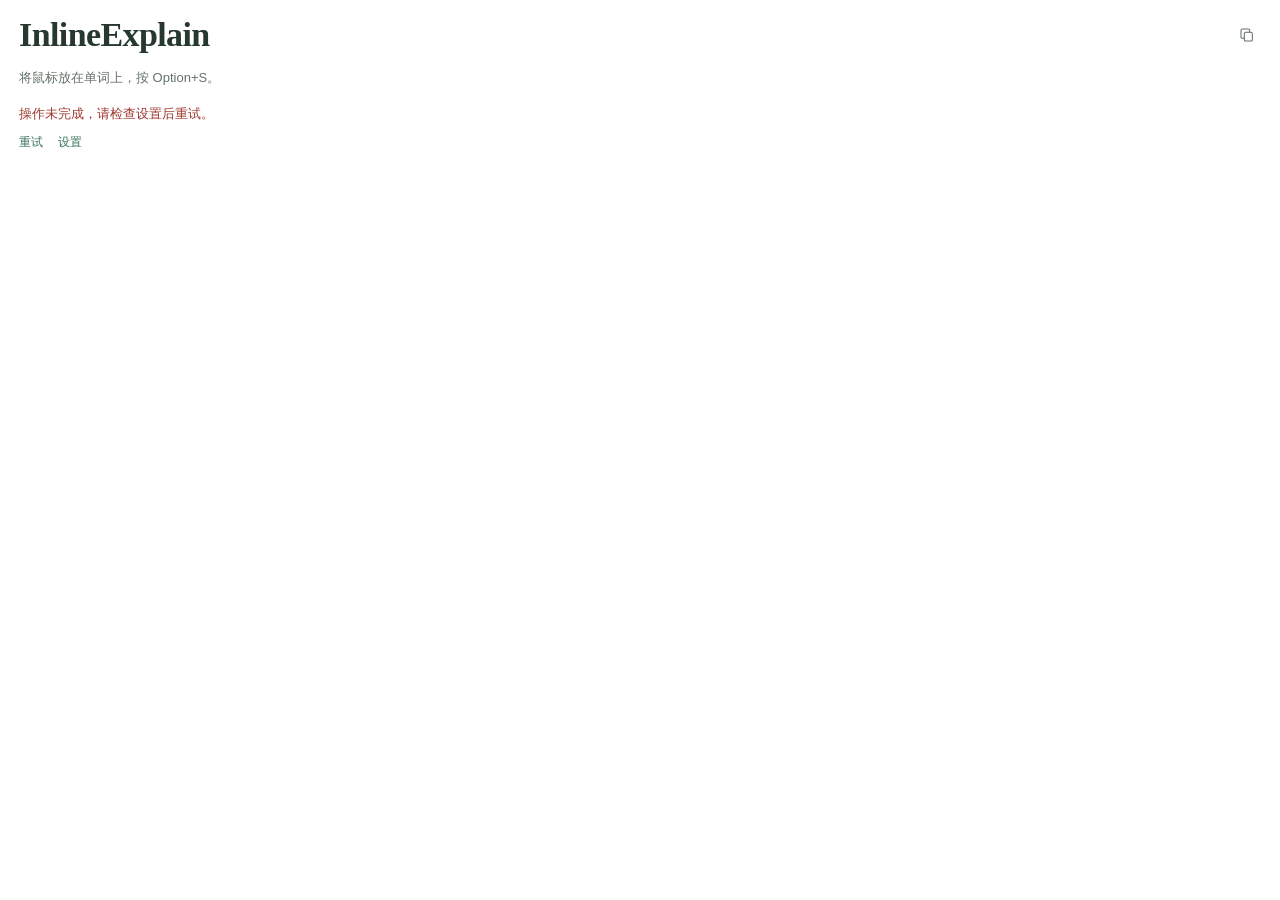
==== frontend/index.html @ b8234a52 "Initial release of InlineExplain" ====
<!doctype html>
<html lang="zh-Hans">
<head>
  <meta charset="utf-8">
  <meta name="viewport" content="width=device-width, initial-scale=1">
  <meta http-equiv="Content-Security-Policy" content="default-src 'self'; script-src 'self'; style-src 'self'; img-src 'self' data:; connect-src 'none'">
  <title>InlineExplain</title>
  <link rel="stylesheet" href="style.css">
  <script src="i18n.js" defer></script>
  <script src="app.js" defer></script>
</head>
<body>
  <section id="card" class="card" data-i18n-aria="card" aria-label="单词解释">
    <main class="card-scroll">
      <div id="content-body">
        <div class="word-row"><h1 id="term">InlineExplain</h1><button id="copy" data-i18n-aria="copy" class="icon-button" data-icon="copy" aria-label="复制解释" title="复制解释"></button></div>
        <p id="pronunciation" class="pronunciation"></p>
        <p id="meaning" class="meaning"></p>
        <p data-i18n="initialHint" id="loading" class="loading" role="status">Point at a word and press Option+S.</p>
        <section id="context-section" class="context-block" hidden>
          <h2 data-i18n="context" id="context-label">IN THIS SENTENCE</h2>
          <p id="context"></p>
          <details id="source-details"><summary data-i18n="source" id="source-label">Original sentence</summary><p id="source" class="source"></p></details>
        </section>
        <section id="examples-section" class="examples" hidden><h2 data-i18n="examples" id="examples-label">EXAMPLES</h2><div id="examples"></div></section>
        <div id="relations" class="relations" hidden></div>
        <section id="error-section" class="error-section" hidden aria-live="polite"><p id="error"></p><div class="error-actions"><button data-i18n="retry" id="retry" class="text-button">Try again</button><button data-i18n="settings" id="error-settings" class="text-button">Settings</button></div></section>
      </div>
    </main>
  </section>
  <main id="settings-page" class="settings-page" hidden>
    <header class="settings-header"><p class="eyebrow">INLINEEXPLAIN</p><h1 data-i18n="settingsTitle">读懂一句，继续阅读。</h1><p data-i18n="settingsIntro">将鼠标放在单词上，按 ⌥ S，就地理解它的意思。</p></header>
    <form id="settings-form">
      <section class="settings-section">
        <h2 data-i18n="service">解释服务</h2>
        <p class="section-note" data-i18n="serviceNote">填写兼容 Chat Completions 的服务地址。API Key 保存在 macOS 钥匙串中。</p>
        <label><span data-i18n="provider">服务地址</span><input id="endpoint-input" name="endpoint" type="url" required spellcheck="false" placeholder="https://api.deepseek.com"></label>
        <div class="field-row"><label><span data-i18n="model">模型</span><input id="model-input" name="model" required spellcheck="false" placeholder="deepseek-chat"></label><label class="temperature-field"><span data-i18n="temperature">温度</span><input id="temperature-input" name="temperature" type="number" min="0" max="2" step="0.1" required></label></div>
        <label><span data-i18n="key">API Key</span><input id="key-input" name="apiKey" type="password" autocomplete="off" spellcheck="false" data-i18n-placeholder="keyAdd" placeholder="填写 API Key"></label>
        <p data-i18n="keyMissingNote" id="key-note" class="field-note">Keys are never saved in the settings file.</p>
      </section>
      <section class="settings-section">
        <h2 data-i18n="preferences">语言与解释</h2>
        <div class="field-row"><label><span data-i18n="language">语言</span><select id="language-input"><option value="en">English</option><option value="zh">简体中文</option></select></label><label><span data-i18n="shortcut">取词快捷键</span><select id="shortcut-input"><option value="Alt+S">Option + S</option><option value="Alt+Shift+S">Option + Shift + S</option></select></label></div>
        <div class="prompt-heading"><label for="prompt-input" data-i18n="prompt">解释指令（Prompt）</label><button data-i18n="reset" id="reset-prompt" type="button" class="text-button">Reset default</button></div>
        <textarea id="prompt-input" rows="10" spellcheck="false"></textarea>
        <p class="field-note" data-i18n="promptNote">中英文分别保存自己的解释指令，切换语言时会使用对应版本。</p>
      </section>
      <section class="settings-section permission-section">
        <div><h2 data-i18n="screenTitle">读取鼠标下的文字</h2><p data-i18n="screenChecking" id="permission-note" class="section-note">Checking Screen Recording access…</p></div>
        <button data-i18n="screenAllow" id="permission-button" type="button" class="secondary-button">Allow Screen Recording</button>
        <p class="field-note" data-i18n="privacy">仅在按下快捷键时截图，并在本机识别。</p>
      </section>
      <div class="save-row"><p id="save-status" role="status"></p><button data-i18n="save" type="submit" class="primary-button">保存设置</button></div>
    </form>
    <footer class="settings-footer">InlineExplain <span id="app-version"></span></footer>
  </main>
</body>
</html>
---- frontend/style.css ----
:root {
  color-scheme: light;
  --paper: #ffffff;
  --ink: #27382f;
  --muted: #647268;
  --accent: #367359;
  --context: #f2f5f3;
  --line: #dde3d9;
  --error: #9f3830;
  --radius-sm: 7px;
  --radius-md: 11px;
  --radius-lg: 18px;
  font-family: -apple-system, BlinkMacSystemFont, "PingFang SC", sans-serif;
  font-size: 14px;
  color: var(--ink);
  background: var(--paper);
  -webkit-font-smoothing: antialiased;
}
* { box-sizing: border-box; }
[hidden] { display: none !important; }
html, body { margin: 0; width: 100%; height: 100%; overflow: hidden; }
button, input, textarea, select { font: inherit; color: inherit; }
button { cursor: pointer; }
button:disabled { cursor: default; opacity: .45; }
button:focus-visible, summary:focus-visible, input:focus-visible, textarea:focus-visible, select:focus-visible { outline: 2px solid var(--accent); outline-offset: 2px; }
button:active:not(:disabled) { transform: scale(.96); }
button svg { width: 16px; height: 16px; stroke: currentColor; stroke-width: 1.6; fill: none; stroke-linecap: round; stroke-linejoin: round; }
.card { display: flex; flex-direction: column; height: 100%; overflow: hidden; border-radius: var(--radius-lg); }
.icon-button { display: inline-flex; flex: none; align-items: center; justify-content: center; width: 28px; height: 28px; padding: 0; border: 0; border-radius: var(--radius-sm); color: var(--muted); background: transparent; }
.icon-button:hover { background: var(--context); color: var(--accent); }
.icon-button[aria-pressed="true"] { color: var(--accent); background: var(--context); }
.card-scroll { flex: 1; min-height: 0; overflow-y: auto; scrollbar-width: thin; }
#content-body { padding: 15px 19px 16px; }
.word-row { display: flex; align-items: center; gap: 12px; --app-region: drag; }
.word-row h1 { flex: 1; min-width: 0; margin: 0; font-family: Georgia, "Songti SC", serif; font-size: 34px; font-weight: 700; letter-spacing: -.6px; line-height: 1.15; overflow-wrap: anywhere; }
.word-row .icon-button { --app-region: no-drag; }
.pronunciation { margin: 8px 0 0; color: var(--muted); font-size: 12px; line-height: 1.6; overflow-wrap: anywhere; }
.pronunciation:empty { display: none; }
.meaning { margin: 14px 0 0; font-family: Georgia, "Songti SC", serif; font-size: 17px; line-height: 1.65; overflow-wrap: anywhere; }
.meaning:empty { display: none; }
.loading { margin: 14px 0 2px; font-size: 13px; line-height: 1.6; color: var(--muted); }
.context-block { margin-top: 15px; padding: 12px 13px; background: var(--context); border-radius: var(--radius-md); }
.card h2 { margin: 0 0 5px; font-size: 10px; line-height: 1.5; letter-spacing: .9px; font-weight: 650; color: var(--accent); }
#context { margin: 0; font-size: 14px; line-height: 1.65; overflow-wrap: anywhere; }
details { margin-top: 10px; }
summary { width: fit-content; color: var(--muted); font-size: 11px; cursor: pointer; line-height: 1.6; }
.source { margin: 6px 0 0; font-size: 12px; line-height: 1.7; color: var(--muted); overflow-wrap: anywhere; }
.source mark { color: var(--accent); font-weight: 650; background: transparent; }
.examples { margin-top: 16px; }
.example { display: flex; align-items: flex-start; justify-content: space-between; gap: 9px; padding: 7px 0; }
.example + .example { border-top: 1px solid var(--line); }
.example p { margin: 0; font-size: 13px; line-height: 1.65; overflow-wrap: anywhere; }
.example .translation { color: var(--muted); margin-top: 3px; font-size: 12px; line-height: 1.7; }
.example .icon-button { width: 25px; height: 25px; }
.relations { display: grid; gap: 5px; margin-top: 10px; font-size: 12px; line-height: 1.6; overflow-wrap: anywhere; }
.relation-label { color: var(--muted); margin-right: 7px; }
.error-section { margin-top: 14px; }
#error { margin: 0; font-size: 13px; line-height: 1.7; color: var(--error); overflow-wrap: anywhere; }
.error-actions { display: flex; gap: 15px; margin-top: 5px; }
.text-button { padding: 3px 0; border: 0; background: transparent; color: var(--accent); font-size: 12px; line-height: 1.5; }
.text-button:hover { text-decoration: underline; text-underline-offset: 3px; }
.settings-page { height: 100%; padding: 30px 30px 20px; overflow-y: auto; }
.settings-header .eyebrow { color: var(--accent); font-size: 10px; font-weight: 650; letter-spacing: 1.3px; margin: 0 0 8px; }
.settings-header h1 { margin: 0 0 10px; font-family: Georgia, "Songti SC", serif; font-size: 27px; font-weight: 500; line-height: 1.3; }
.settings-header > p:last-child { margin: 0; font-size: 13px; line-height: 1.7; color: var(--muted); }
kbd { display: inline-block; min-width: 31px; margin: 0 2px; padding: 0 4px; border: 1px solid var(--line); border-radius: 4px; font: inherit; color: var(--ink); text-align: center; }
.settings-section { padding: 23px 0; border-bottom: 1px solid var(--line); }
.settings-section h2 { margin: 0 0 7px; font-size: 15px; font-weight: 600; }
.section-note { margin: 0 0 15px; color: var(--muted); font-size: 12px; line-height: 1.7; }
label { display: flex; flex-direction: column; gap: 6px; margin-top: 13px; font-size: 12px; font-weight: 500; }
input, select, textarea { width: 100%; min-width: 0; border: 1px solid var(--line); border-radius: var(--radius-sm); background: #ffffff; padding: 9px 10px; font-size: 13px; }
textarea { font-size: 12px; line-height: 1.7; resize: vertical; min-height: 130px; }
.field-row { display: flex; gap: 14px; }
.field-row label { flex: 1; min-width: 0; }
.field-row .temperature-field { flex: 0 0 110px; }
.field-note { margin: 7px 0 0; font-size: 11px; font-weight: 400; line-height: 1.65; color: var(--muted); }
.prompt-heading { display: flex; align-items: center; justify-content: space-between; gap: 8px; margin: 17px 0 6px; }
.prompt-heading label { margin: 0; }
.prompt-heading .text-button { font-size: 11px; }
.secondary-button, .primary-button { padding: 9px 14px; border: 1px solid var(--line); border-radius: var(--radius-sm); background: transparent; font-size: 12px; line-height: 1.3; }
.secondary-button:hover { background: var(--context); }
.primary-button { background: var(--accent); border-color: var(--accent); color: var(--paper); font-weight: 550; }
.primary-button:hover { background: #2b634b; }
.permission-section .section-note { margin-bottom: 10px; }
.save-row { position: sticky; bottom: -20px; display: flex; align-items: center; justify-content: space-between; gap: 15px; padding: 17px 0; background: var(--paper); }
#save-status { margin: 0; color: var(--accent); font-size: 12px; line-height: 1.5; }
#save-status.error { color: var(--error); }
.settings-footer { padding-top: 8px; color: var(--muted); font-size: 10px; }
@media (max-width: 520px) { .settings-page { padding: 22px 22px 18px; } .settings-header h1 { font-size: 24px; } }
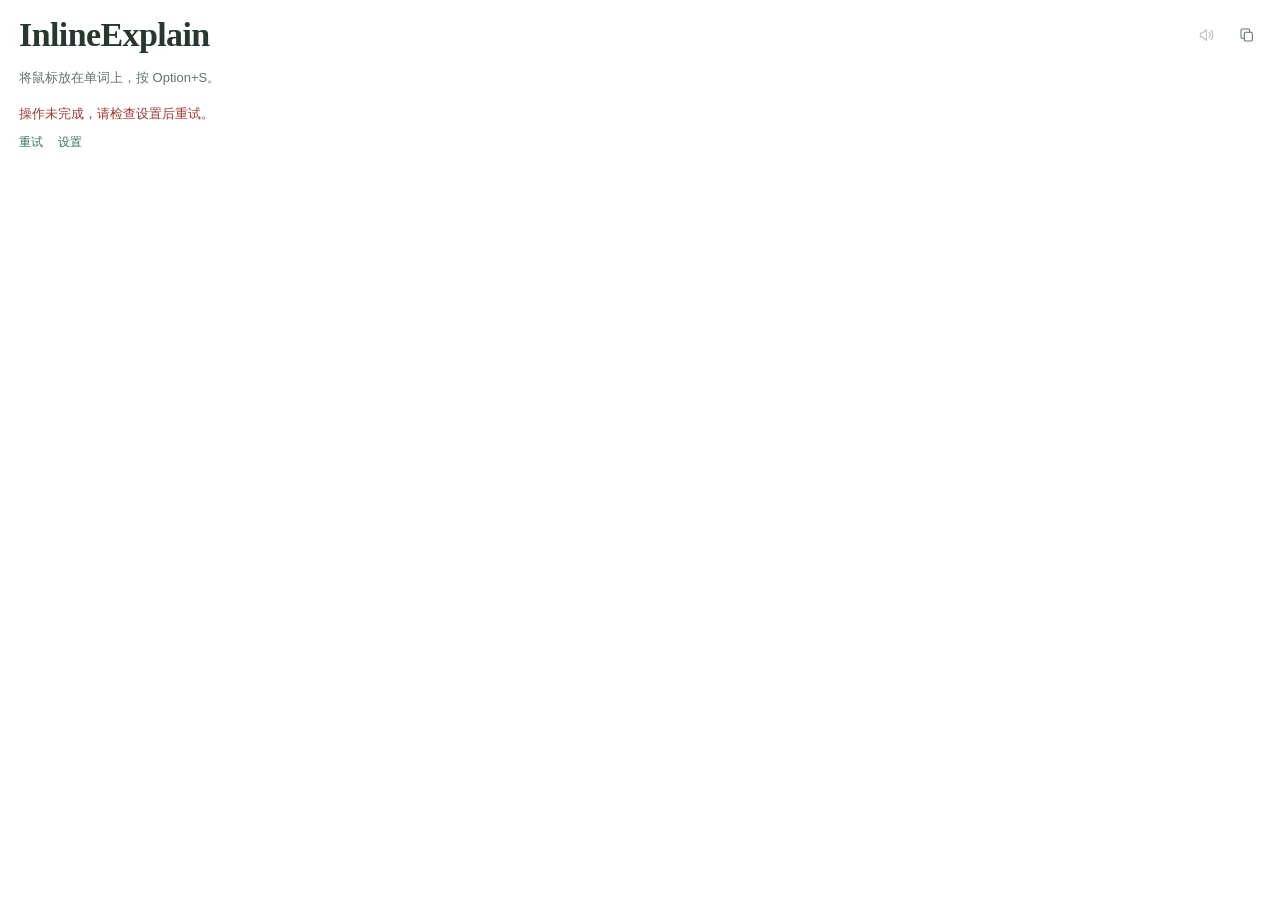
==== commit a9fc490e: "feat(speech): add Youdao word audio and optional auto pronunciation - Play US word recordings from t" ====
--- a/frontend/index.html
+++ b/frontend/index.html
@@ -13,7 +13,7 @@
   <section id="card" class="card" data-i18n-aria="card" aria-label="单词解释">
     <main class="card-scroll">
       <div id="content-body">
-        <div class="word-row"><h1 id="term">InlineExplain</h1><button id="copy" data-i18n-aria="copy" class="icon-button" data-icon="copy" aria-label="复制解释" title="复制解释"></button></div>
+        <div class="word-row"><h1 id="term">InlineExplain</h1><button id="speak" data-i18n-aria="pronounce" class="icon-button" data-icon="speaker" aria-label="朗读单词" title="朗读单词" disabled></button><button id="copy" data-i18n-aria="copy" class="icon-button" data-icon="copy" aria-label="复制解释" title="复制解释"></button></div>
         <p id="pronunciation" class="pronunciation"></p>
         <p id="meaning" class="meaning"></p>
         <p data-i18n="initialHint" id="loading" class="loading" role="status">Point at a word and press Option+S.</p>
@@ -42,6 +42,7 @@
       <section class="settings-section">
         <h2 data-i18n="preferences">语言与解释</h2>
         <div class="field-row"><label><span data-i18n="language">语言</span><select id="language-input"><option value="en">English</option><option value="zh">简体中文</option></select></label><label><span data-i18n="shortcut">取词快捷键</span><select id="shortcut-input"><option value="Alt+S">Option + S</option><option value="Alt+Shift+S">Option + Shift + S</option></select></label></div>
+        <label class="toggle-field"><input id="auto-pronounce-input" name="autoPronounce" type="checkbox"><span><span data-i18n="autoPronounce">自动朗读单词</span><small data-i18n="autoPronounceNote">取词卡片出现时自动朗读单词。</small></span></label>
         <div class="prompt-heading"><label for="prompt-input" data-i18n="prompt">解释指令（Prompt）</label><button data-i18n="reset" id="reset-prompt" type="button" class="text-button">Reset default</button></div>
         <textarea id="prompt-input" rows="10" spellcheck="false"></textarea>
         <p class="field-note" data-i18n="promptNote">中英文分别保存自己的解释指令，切换语言时会使用对应版本。</p>
--- a/frontend/style.css
+++ b/frontend/style.css
@@ -74,6 +74,9 @@
 .field-row label { flex: 1; min-width: 0; }
 .field-row .temperature-field { flex: 0 0 110px; }
 .field-note { margin: 7px 0 0; font-size: 11px; font-weight: 400; line-height: 1.65; color: var(--muted); }
+.toggle-field { flex-direction: row; align-items: flex-start; gap: 9px; margin-top: 17px; cursor: pointer; }
+.toggle-field input { flex: none; width: 15px; height: 15px; margin: 2px 0 0; padding: 0; accent-color: var(--accent); }
+.toggle-field small { display: block; margin-top: 3px; color: var(--muted); font-size: 11px; font-weight: 400; line-height: 1.65; }
 .prompt-heading { display: flex; align-items: center; justify-content: space-between; gap: 8px; margin: 17px 0 6px; }
 .prompt-heading label { margin: 0; }
 .prompt-heading .text-button { font-size: 11px; }
